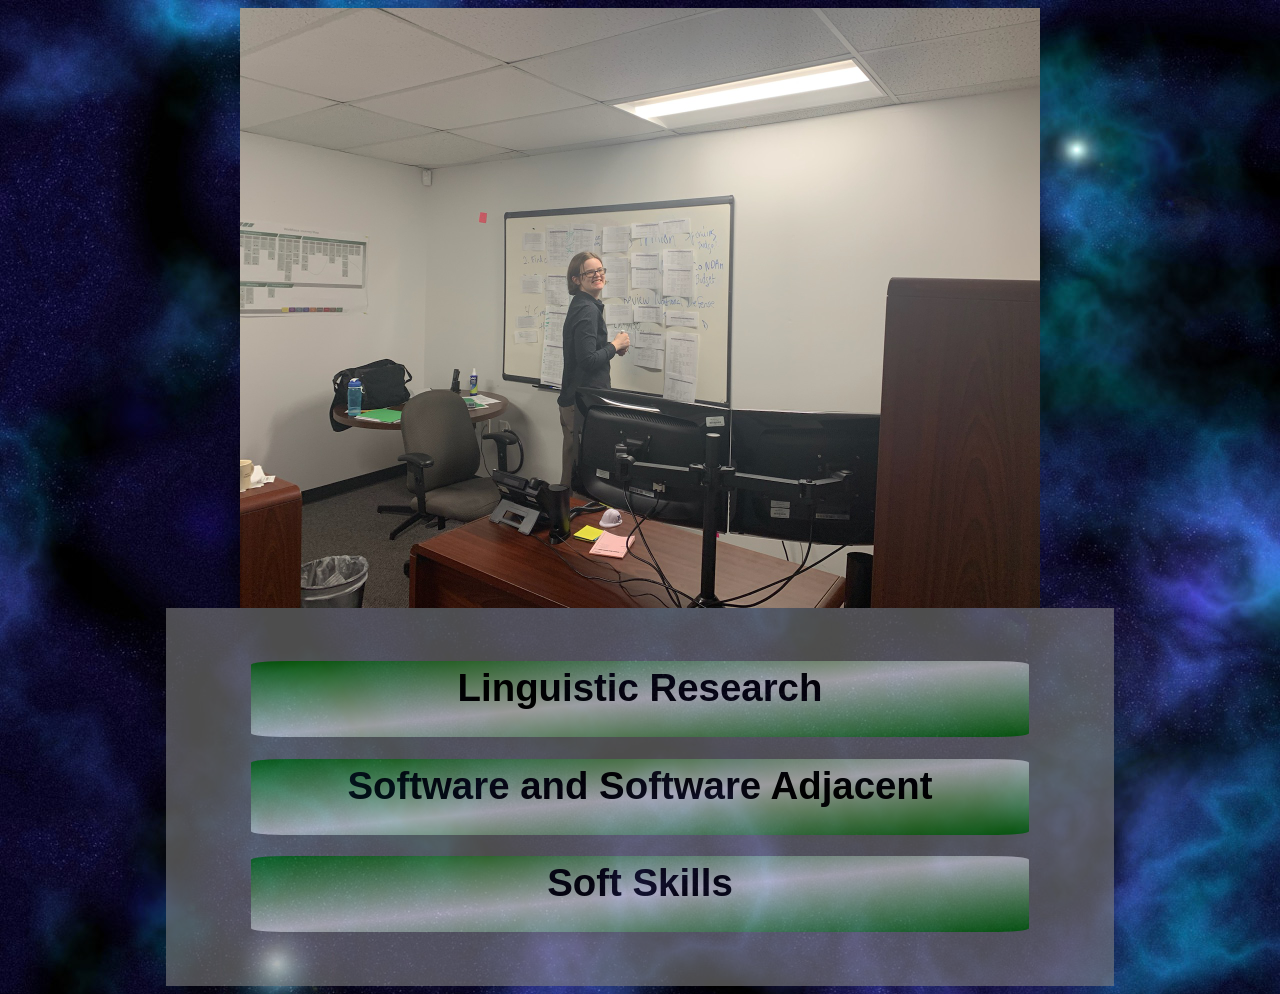
==== index.html @ 18c6c230 "init" ====
<!DOCTYPE html>
<head>
    <title>Sally Little</title>
    <link rel="stylesheet" href="style.css">
</head>
<body>
    <img src="me-at-work.jpg">
    <main>
        <h1><a href="linguistic-research.html">Linguistic Research</a></h1>
        <h1><a href="software.html">Software and Software Adjacent</a></h1>
        <h1><a href="/soft-skills.html">Soft Skills</a></h1>
    </main>
</body>
</html>
---- style.css ----
html {
    background-image: url("starfield.jpg");
    color:white;
}


body > main {
    background-color:grey;
    opacity: 60%;
    display: block;
  margin-left: auto;
  margin-right: auto;
    max-width: 70%;
    padding: 2em 2em;
}

h1, article {
    opacity:initial;
}

article {
    display:block;
    max-width:70%;
    margin-right:auto;
}

section {
    display:block;
    padding:3em;
}

.center {
    display: flex;
    flex-direction: row;
    align-items: center;
}

section div {
    background-color:aliceblue;
    color: black;
}

section div a {padding:1em;}

section button, h1 a {
    background:linear-gradient(to left top, green, white, green);
    text-align:center;
    width:20em;
    min-height:66px;
    border-color: black;
    border-width: 1px;
    border-radius: 5%;
    color: black;
    display:block;
    text-decoration: none;
    margin:auto;
    font-family:Impact, Haettenschweiler, 'Arial Narrow Bold', sans-serif;
    padding:5px;
    opacity:200%;
    font-size: 1.2em;
    cursor: pointer;
}
nav a {
    background-color: green;
    width: 0.6em;
    height:0.4em;
    border-radius: 0%;
    color: white;
    text-decoration: none;
    font-family:Impact, Haettenschweiler, 'Arial Narrow Bold', sans-serif;
    cursor: pointer;
}

img {

    display: block;
    margin-left: auto;
    margin-right: auto;
    max-width: 70%;
    max-height:600px;
}

.closed {
    display: none;
}

.open {
    display:block;
    font-style: normal;
    text-decoration: none;
    border: none;
    color: inherit;
}

.section-text:target,
.section-text:target:hover,
.section-text:visited:hover {
    display: block;
    font-style: normal;
    text-decoration: none;
    border: none;
    color: inherit;
}

aside {
    left:0;
    position: fixed;
    top: 0;
}
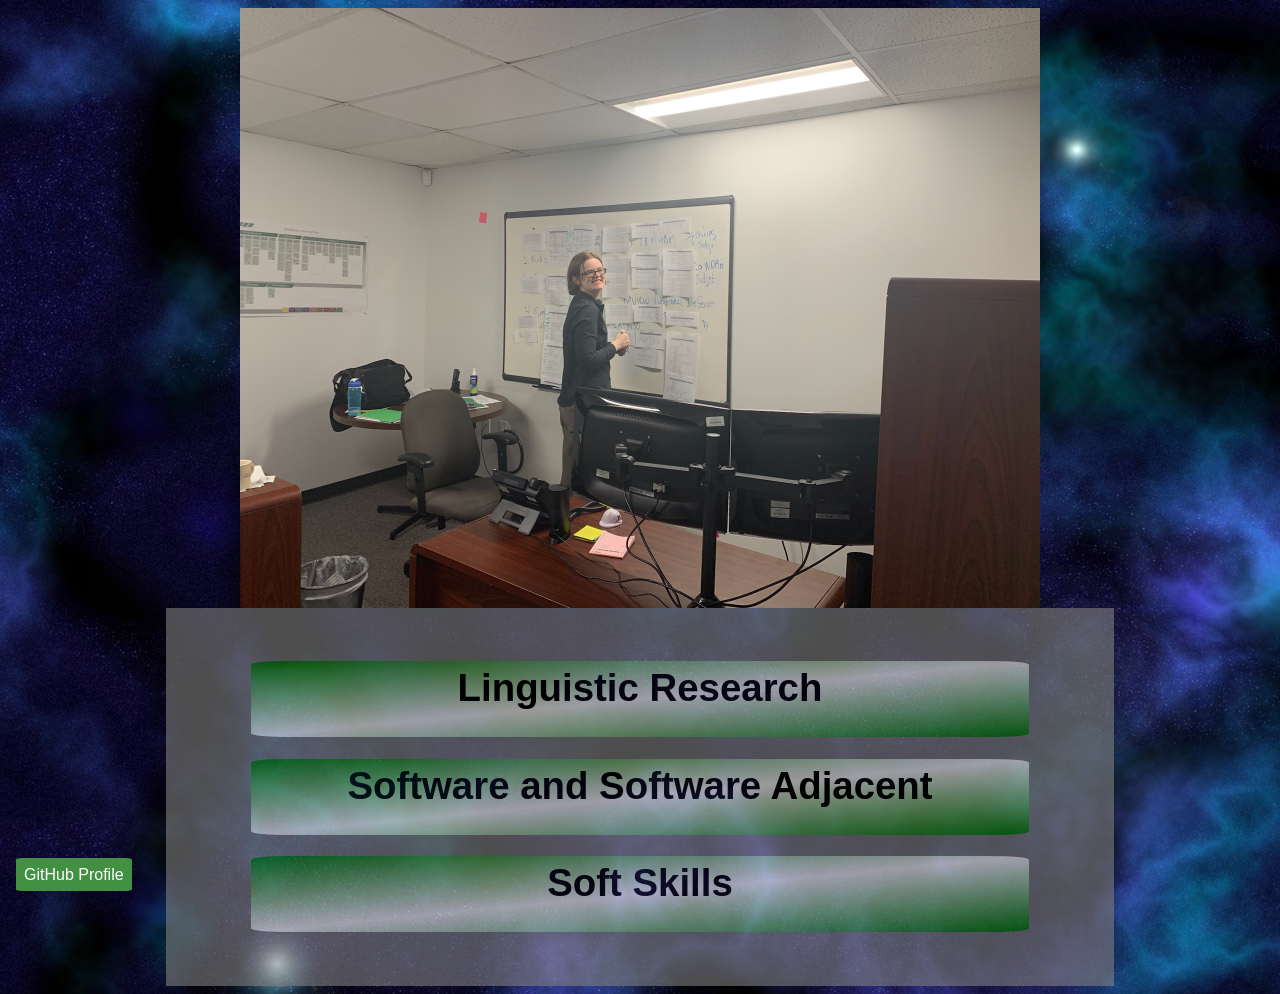
==== commit 72162082: "Added footer and self starter" ====
--- a/index.html
+++ b/index.html
@@ -8,7 +8,10 @@
     <main>
         <h1><a href="linguistic-research.html">Linguistic Research</a></h1>
         <h1><a href="software.html">Software and Software Adjacent</a></h1>
-        <h1><a href="/soft-skills.html">Soft Skills</a></h1>
+        <h1><a href="soft-skills.html">Soft Skills</a></h1>
     </main>
+        <div class="footer">
+        <a href="https://github.com/slittle95">GitHub Profile</a>
+    </div>
 </body>
 </html>
--- a/style.css
+++ b/style.css
@@ -32,7 +32,7 @@
 .center {
     display: flex;
     flex-direction: row;
-    align-items: center;
+    /*justify-content: center;*/
 }
 
 section div {
@@ -41,6 +41,8 @@
 }
 
 section div a {padding:1em;}
+
+.long {padding:3em;}
 
 section button, h1 a {
     background:linear-gradient(to left top, green, white, green);
@@ -60,15 +62,25 @@
     font-size: 1.2em;
     cursor: pointer;
 }
-nav a {
-    background-color: green;
-    width: 0.6em;
-    height:0.4em;
-    border-radius: 0%;
+nav a, .footer a {
+    background-color: rgb(66, 145, 66);
+    /*height:1.5em;*/
+    border-radius: 5%;
+    border-color: black;
+    border-width: 1px;
     color: white;
     text-decoration: none;
     font-family:Impact, Haettenschweiler, 'Arial Narrow Bold', sans-serif;
     cursor: pointer;
+    padding: 0.5em;
+}
+
+.footer {    
+    left:0;
+    position: fixed;
+    bottom: 0;
+    width: 15m;
+    margin: 1em;
 }
 
 img {
@@ -106,4 +118,11 @@
     left:0;
     position: fixed;
     top: 0;
+    width: 15m;
+}
+nav {
+    display: flex;
+    flex-direction: column;
+    gap: 1em;
+    padding: 1em;
 }
